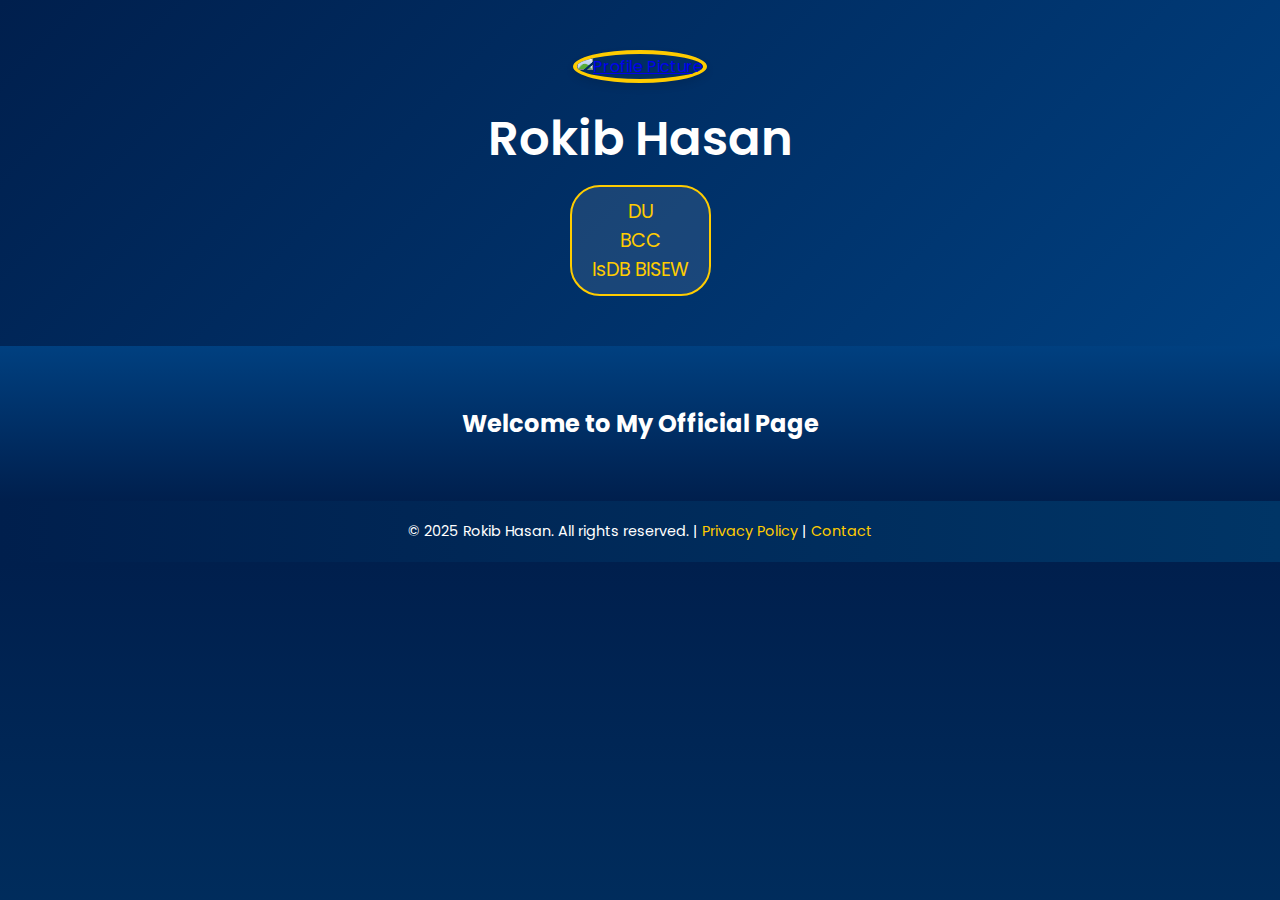
==== index.html @ b975690d "filesadd" ====
<!DOCTYPE html>
<html lang="en">
<head>
    <meta charset="UTF-8">
    <meta name="viewport" content="width=device-width, initial-scale=1.0">
    <title>Rokib Hasan</title>
    <link href="https://fonts.googleapis.com/css2?family=Poppins:wght@300;400;600&display=swap" rel="stylesheet">
    <!-- git push -u origin main -->
    <style>
        body {
            font-family: 'Poppins', sans-serif;
            margin: 0;
            padding: 0;
            background: linear-gradient(to bottom, #001f4d, #003566);
            color: white;
        }
        header {
            background: linear-gradient(135deg, #001f4d, #004080);
            color: white;
            text-align: center;
            padding: 50px 20px;
            box-shadow: 0 4px 8px rgba(0, 0, 0, 0.2);
        }
        header img {
            width: 200px;
            height: 200px;
            border-radius: 50%;
            object-fit: cover;
            margin-bottom: 20px;
            border: 4px solid #ffcc00;
            box-shadow: 0 4px 8px rgba(0, 0, 0, 0.1);
        }
        header h1 {
            font-weight: 600;
            font-size: 3rem;
            margin: 0;
        }
        .school-info {
            font-size: 1.2rem;
            color: #ffcc00;
            background: rgba(255, 255, 255, 0.1);
            padding: 10px 20px;
            border-radius: 30px;
            display: inline-block;
            margin-top: 10px;
            border: 2px solid #ffcc00;
        }
        main {
            padding: 40px 20px;
            text-align: center;
            background: linear-gradient(to bottom, #004080, #001f4d);
           
            color: white;
        }
        main p {
            font-size: 1.2rem;
            color: #ffcc00;
        }
        .modal {
            display: none;
            position: fixed;
            z-index: 1050;
            left: 0;
            top: 0;
            width: 100%;
            height: 100%;
            background-color: rgba(0, 0, 0, 0.8);
        }
        .modal-content {
            background-color: #fff;
            color: #001f4d;
            margin: 15% auto;
            padding: 20px;
            border-radius: 10px;
            width: 80%;
            max-width: 400px;
            text-align: center;
            box-shadow: 0 4px 12px rgba(0, 0, 0, 0.2);
        }
        .modal-content input {
            width: 100%;
            padding: 12px;
            margin: 12px 0;
            border: 1px solid #ccc;
            border-radius: 8px;
        }
        .modal-content button {
            background-color: #ffcc00;
            color: #001f4d;
            padding: 12px 24px;
            border: none;
            border-radius: 8px;
            cursor: pointer;
            font-weight: bold;
            transition: background-color 0.3s ease;
        }
        .modal-content button:hover {
            background-color: #ffc107;
        }
        .close {
            color: #aaa;
            float: right;
            font-size: 28px;
            font-weight: bold;
            cursor: pointer;
        }
        .close:hover {
            color: #000;
        }
        footer {
            background: linear-gradient(to right, #001f4d, #003566);
            color: white;
            text-align: center;
            padding: 20px 10px;
            font-size: 1rem;
        }
        footer p {
            margin: 0;
            font-size: 0.9rem;
        }
        footer a {
            color: #ffcc00;
            text-decoration: none;
            transition: color 0.3s ease;
        }
        footer a:hover {
            color: #ffc107;
        }
        @media (max-width: 768px) {
            header h1 {
                font-size: 2.2rem;
            }
            header img {
                width: 140px;
                height: 140px;
            }
        }
    </style>
</head>
<body>

    <header>
        <center>
            <a href="#" onclick="showPasswordModal('myclass.html')">
                <img src="rokib.png" alt="Profile Picture">
            </a>
        </center>
        <h1>Rokib Hasan</h1>
        <div class="school-info">DU <br> BCC  <br> IsDB BISEW</div>
    </header>

    <main>
        <h2>Welcome to My Official Page</h2>
        
    </main>

    <!-- Password Modal -->
    <div id="passwordModal" class="modal">
        <div class="modal-content">
            <span class="close" onclick="closeModal()">&times;</span>
            <h2>Enter Password</h2>
            <input type="password" id="passwordInput" placeholder="Enter password">
            <button onclick="validatePassword()">Submit</button>
        </div>
    </div>

    

    <!-- Footer -->
    <footer>
        <p>&copy; 2025 Rokib Hasan. All rights reserved. | <a href="#">Privacy Policy</a> | <a href="https://ttsmaker.com/" target="_blank">Contact</a></p>
    </footer>

    <script>
        function showPasswordModal(page) {
            const modal = document.getElementById('passwordModal');
            modal.style.display = 'block';
            modal.dataset.page = page;
        }

        function closeModal() {
            document.getElementById('passwordModal').style.display = 'none';
        }

        function validatePassword() {
            const passwordInput = document.getElementById('passwordInput').value;
            const modal = document.getElementById('passwordModal');
            const page = modal.dataset.page;

            if (passwordInput === "19960") {  // Replace with actual password validation logic
                window.location.href = page;
            } else {
                alert('Incorrect password. Please try again.');
            }
        }

        window.onclick = function(event) {
            const modal = document.getElementById('passwordModal');
            if (event.target === modal) {
                modal.style.display = 'none';
            }
        }
    </script>
    <!-- Source-Code Security -->
    <script>
        document.addEventListener('contextmenu', function(e) {
          e.preventDefault();
        });
      </script>
      <!-- 😊😊😊 Keyboard-Shortcuts 😊😊😊 -->

<script>
    document.addEventListener('keydown', function(e) {
      if (e.ctrlKey && (e.key === 'u' || e.key === 's' || e.key === 'a' || e.key === 'f12')) {
        e.preventDefault();
      }
    });
  </script>


</body>
</html>
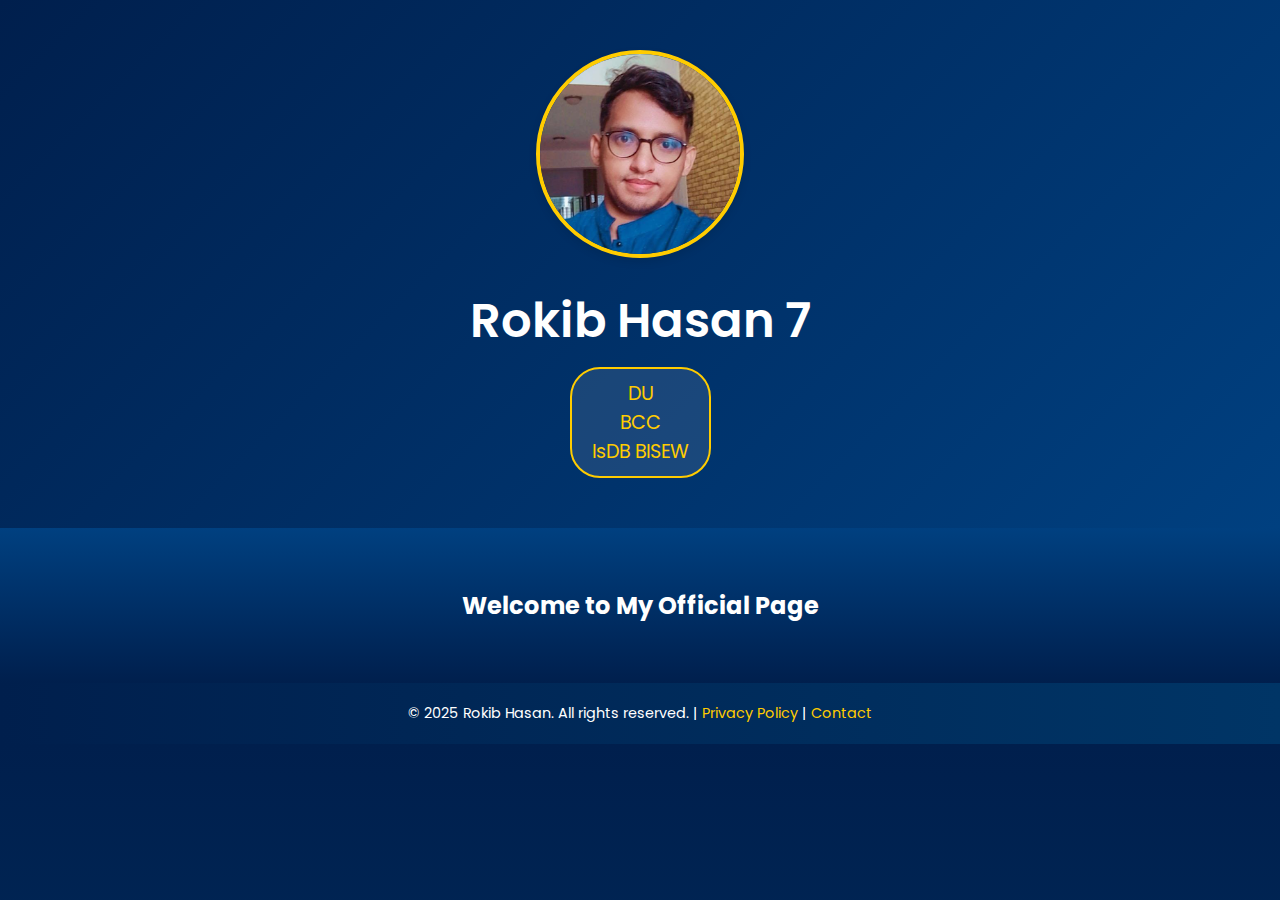
==== commit 6612f5b0: "filesadd" ====
--- a/index.html
+++ b/index.html
@@ -145,7 +145,7 @@
                 <img src="rokib.png" alt="Profile Picture">
             </a>
         </center>
-        <h1>Rokib Hasan</h1>
+        <h1>Rokib Hasan 7</h1>
         <div class="school-info">DU <br> BCC  <br> IsDB BISEW</div>
     </header>
 
